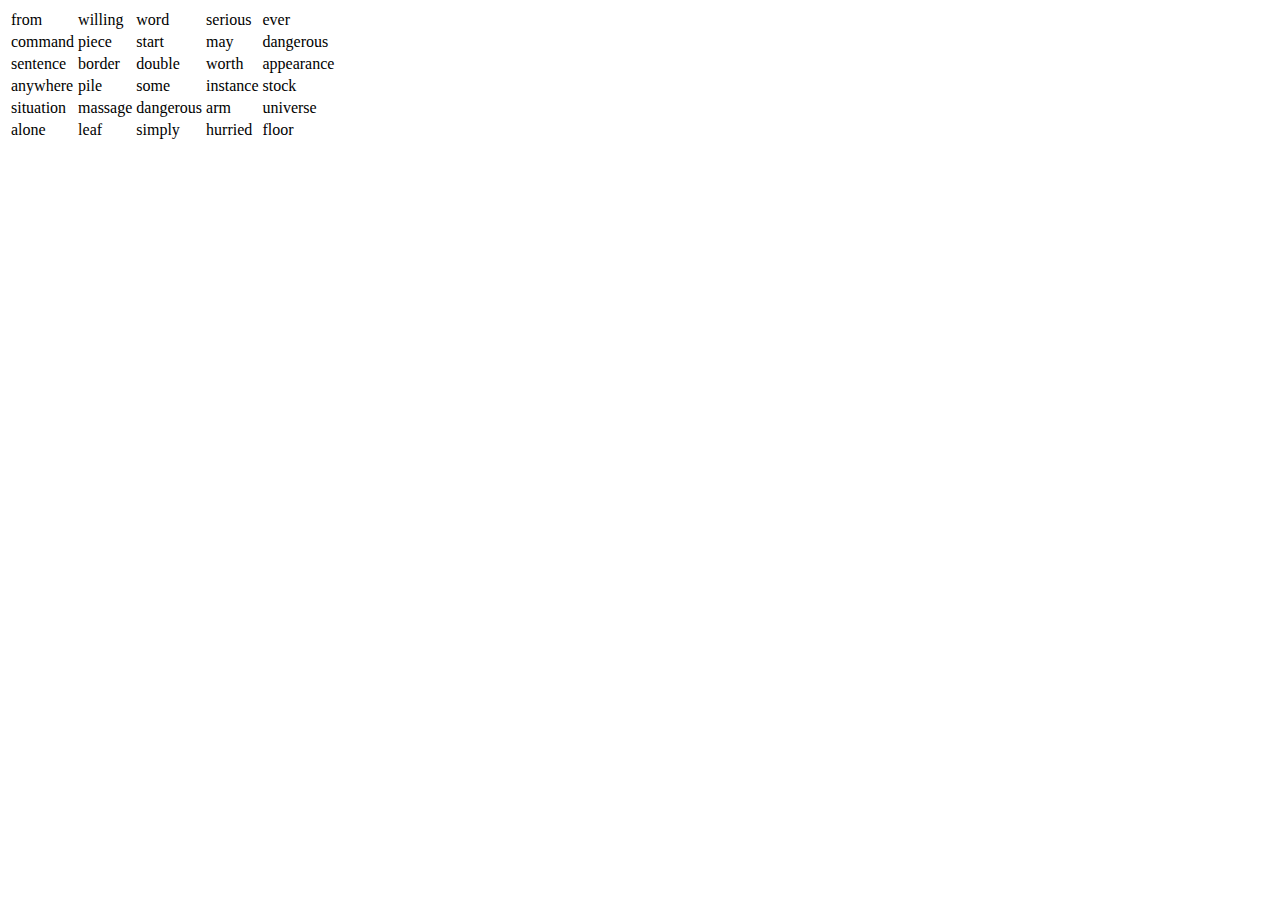
==== about.html @ 06a2bcef "Adding about page" ====
<!DOCTYPE html>
<html lang="en">

<head>
    <meta charset="UTF-8">
    <meta name="viewport" content="width=device-width, initial-scale=1.0">
    <meta http-equiv="X-UA-Compatible" content="ie=edge">
    <title>Bfotool.com</title>
</head>

<body>
    <table>
        <tr>
            <td>from</td>
            <td>willing</td>
            <td>word</td>
            <td>serious</td>
            <td>ever</td>
        </tr>
        <tr>
            <td>command</td>
            <td>piece</td>
            <td>start</td>
            <td>may</td>
            <td>dangerous</td>
        </tr>
        <tr>
            <td>sentence</td>
            <td>border</td>
            <td>double</td>
            <td>worth</td>
            <td>appearance</td>
        </tr>
        <tr>
            <td>anywhere</td>
            <td>pile</td>
            <td>some</td>
            <td>instance</td>
            <td>stock</td>
        </tr>
        <tr>
            <td>situation</td>
            <td>massage</td>
            <td>dangerous</td>
            <td>arm</td>
            <td>universe</td>
        </tr>
        <tr>
            <td>alone</td>
            <td>leaf</td>
            <td>simply</td>
            <td>hurried</td>
            <td>floor</td>
        </tr>
    </table>
</body>

</html>
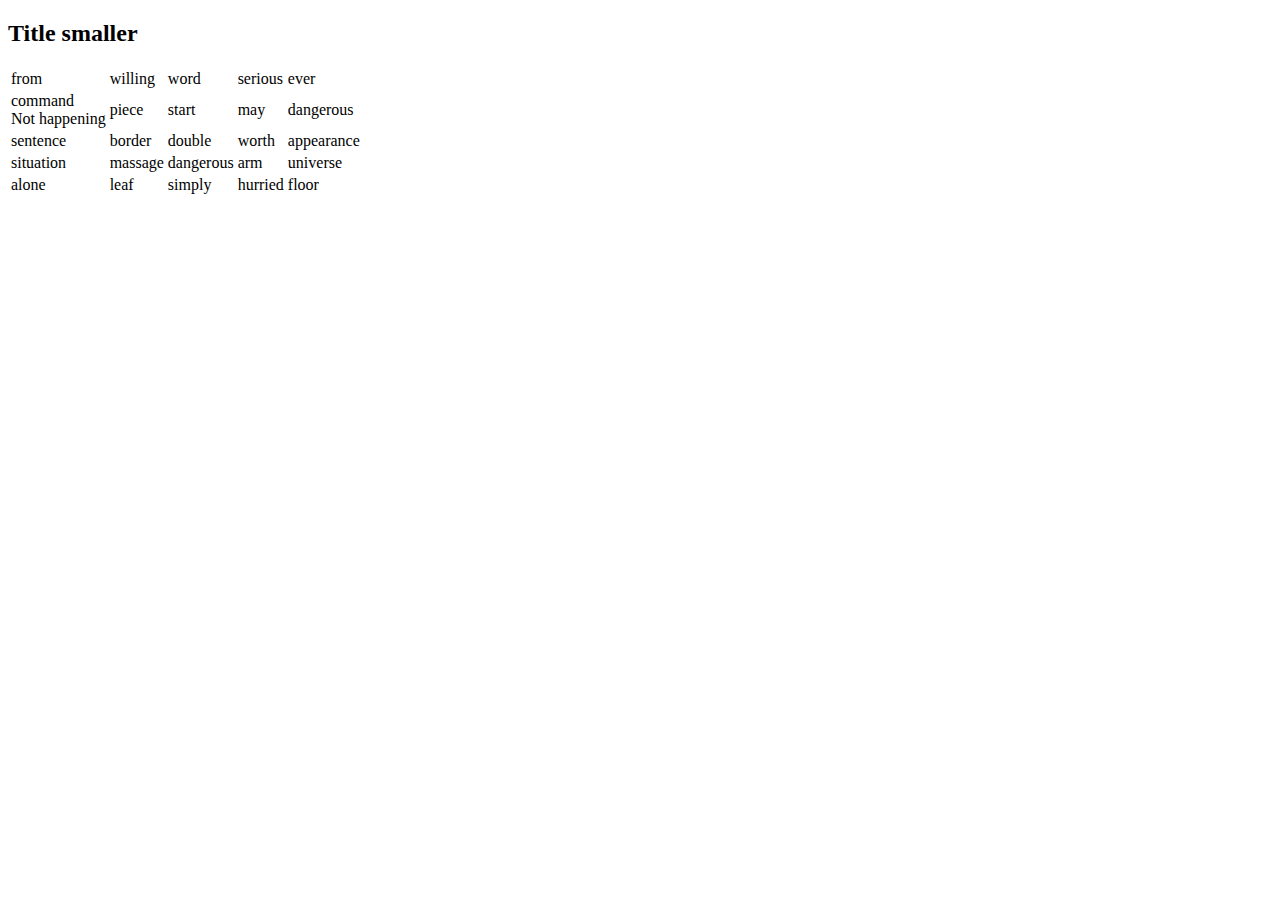
==== commit cb07656f: "List change" ====
--- a/about.html
+++ b/about.html
@@ -9,6 +9,7 @@
 </head>
 
 <body>
+    <h2>Title smaller</h2>
     <table>
         <tr>
             <td>from</td>
@@ -18,7 +19,8 @@
             <td>ever</td>
         </tr>
         <tr>
-            <td>command</td>
+            <td>command <br />
+            Not happening</td>
             <td>piece</td>
             <td>start</td>
             <td>may</td>
@@ -30,13 +32,6 @@
             <td>double</td>
             <td>worth</td>
             <td>appearance</td>
-        </tr>
-        <tr>
-            <td>anywhere</td>
-            <td>pile</td>
-            <td>some</td>
-            <td>instance</td>
-            <td>stock</td>
         </tr>
         <tr>
             <td>situation</td>
